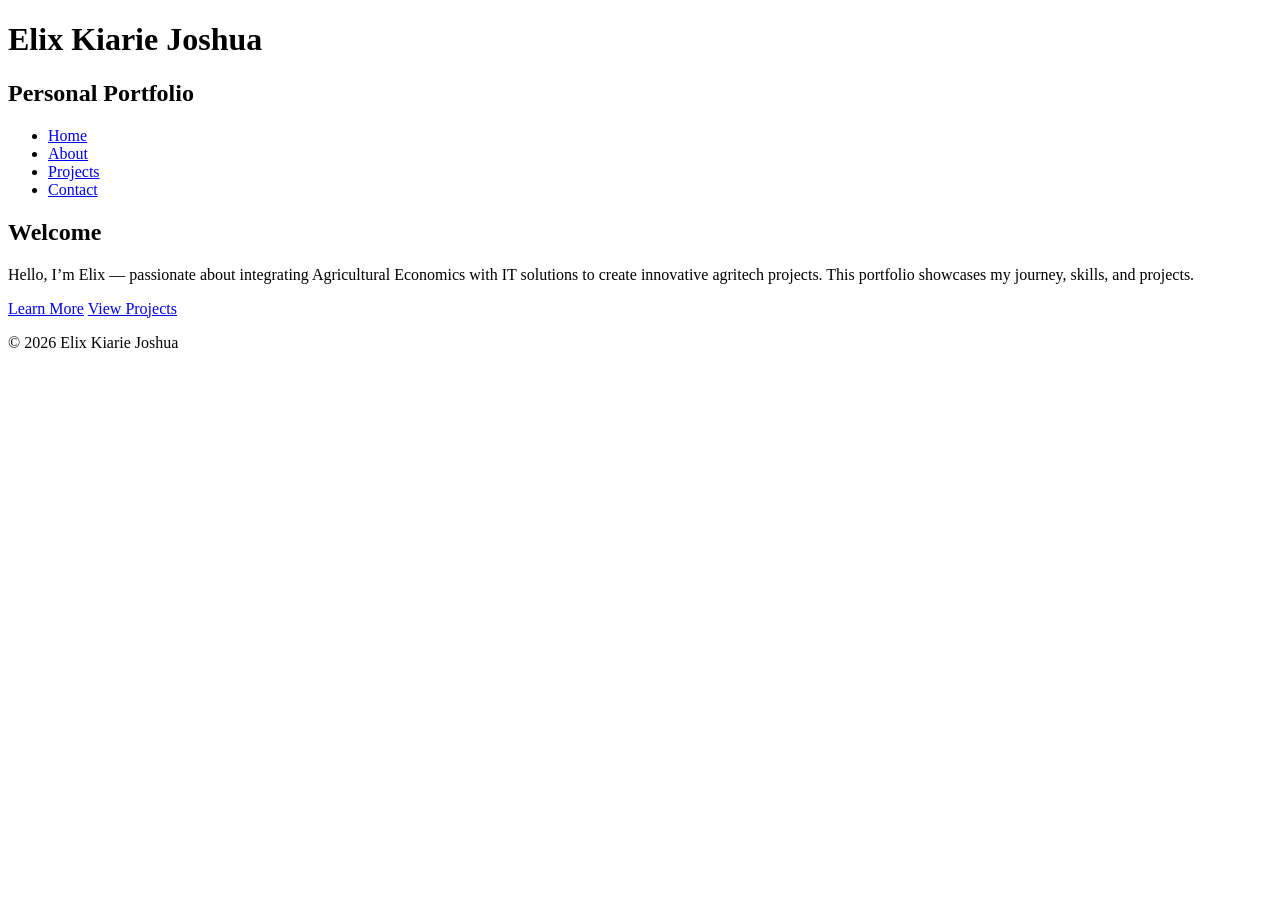
==== index.html @ 6b293c51 "index.html This file contains the structure and content of the personal portfolio website, including" ====
<!DOCTYPE html>
<html lang="en">
<head>
  <meta charset="UTF-8">
  <meta name="viewport" content="width=device-width, initial-scale=1.0">
  <title>Elix Kiarie Joshua | Portfolio</title>
  <link rel="stylesheet" href="style.css">
</head>
<body>
  <header>
    <h1>Elix Kiarie Joshua</h1>
    <h2>Personal Portfolio</h2>
    <nav>
      <ul>
        <li><a href="index.html">Home</a></li>
        <li><a href="about.html">About</a></li>
        <li><a href="projects.html">Projects</a></li>
        <li><a href="contact.html">Contact</a></li>
      </ul>
    </nav>
  </header>

  <main>
    <section class="intro">
      <h2>Welcome</h2>
      <p>
        Hello, I’m Elix — passionate about integrating Agricultural Economics with IT solutions 
        to create innovative agritech projects. This portfolio showcases my journey, skills, and projects.
      </p>
      <a href="about.html" class="btn">Learn More</a>
      <a href="projects.html" class="btn">View Projects</a>
    </section>
  </main>

  <footer>
    <p>&copy; 2026 Elix Kiarie Joshua</p>
  </footer>
</body>
</html>
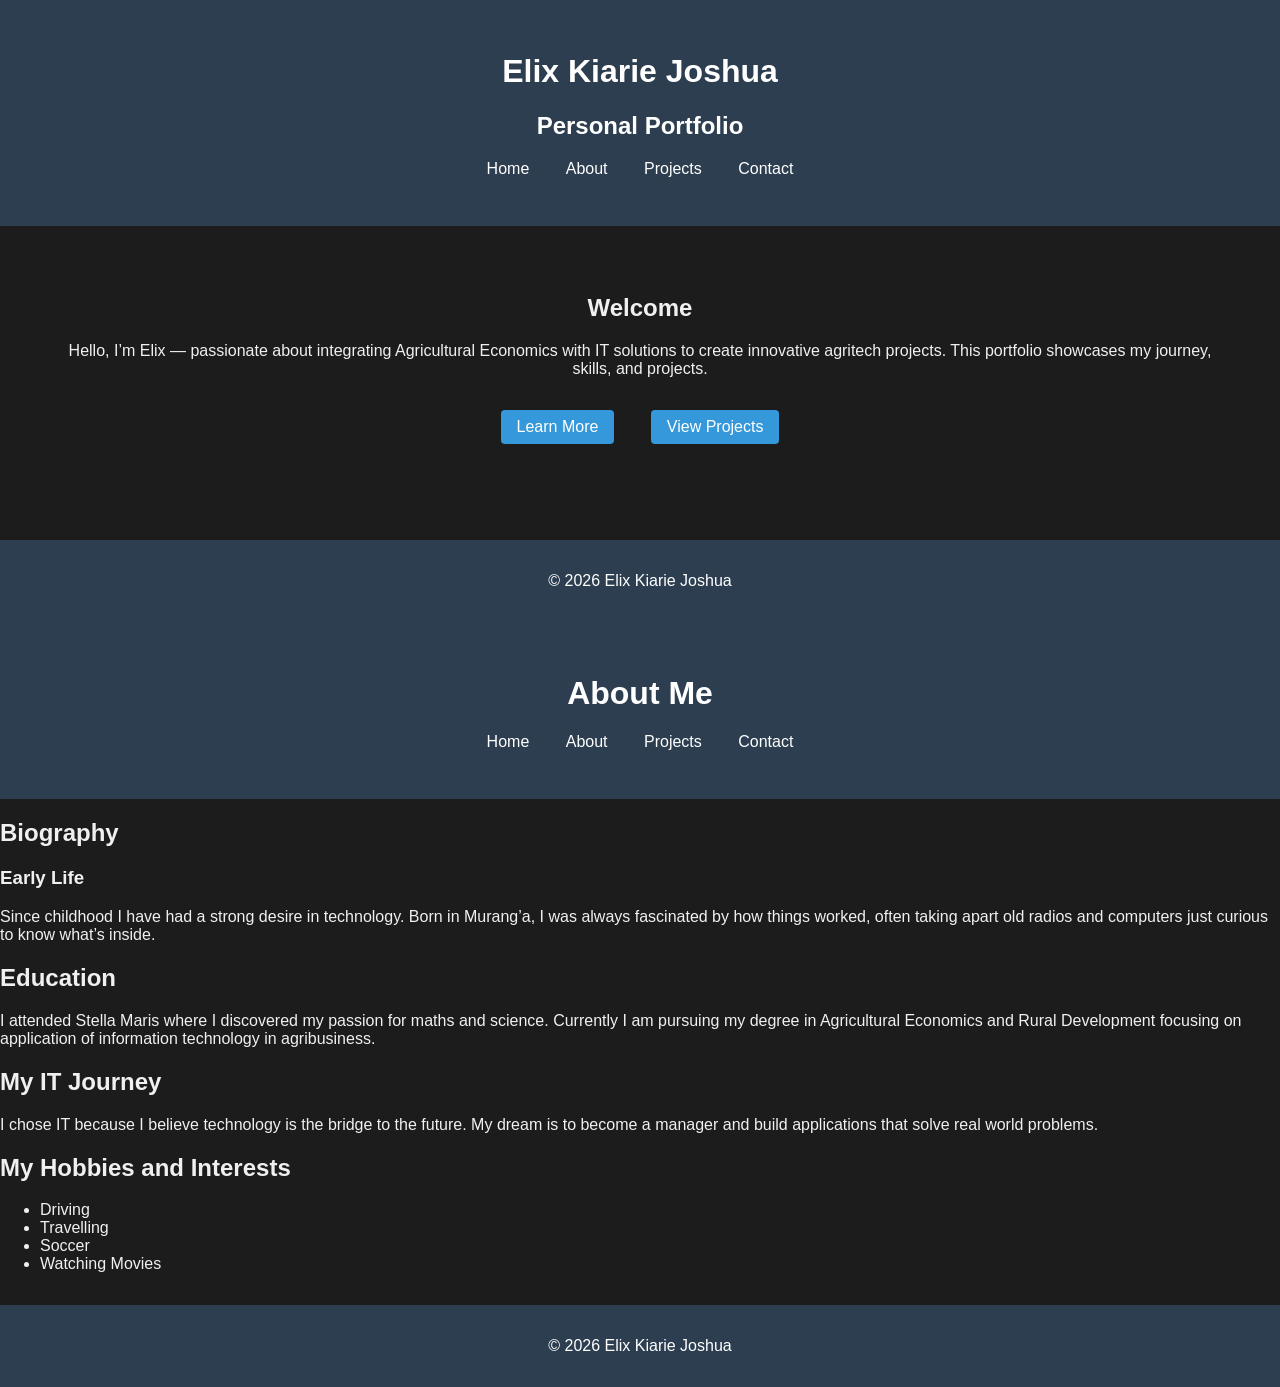
==== commit 9e884e5f: "index.html" ====
--- a/index.html
+++ b/index.html
@@ -37,3 +37,63 @@
   </footer>
 </body>
 </html>
+<!DOCTYPE html>
+<html lang="en">
+<head>
+  <meta charset="UTF-8">
+  <meta name="viewport" content="width=device-width, initial-scale=1.0">
+  <title>About Me | Elix Kiarie Joshua</title>
+  <link rel="stylesheet" href="style.css">
+</head>
+<body>
+  <header>
+    <h1>About Me</h1>
+    <nav>
+      <ul>
+        <li><a href="index.html">Home</a></li>
+        <li><a href="about.html">About</a></li>
+        <li><a href="projects.html">Projects</a></li>
+        <li><a href="contact.html">Contact</a></li>
+      </ul>
+    </nav>
+  </header>
+
+  <main>
+    <section>
+      <h2>Biography</h2>
+      <h3>Early Life</h3>
+      <p>
+        Since childhood I have had a strong desire in technology. Born in Murang’a, I was always fascinated by how things worked, often taking apart old radios and computers just curious to know what’s inside.
+      </p>
+    </section>
+
+    <section>
+      <h2>Education</h2>
+      <p>
+        I attended Stella Maris where I discovered my passion for maths and science. Currently I am pursuing my degree in Agricultural Economics and Rural Development focusing on application of information technology in agribusiness.
+      </p>
+    </section>
+
+    <section>
+      <h2>My IT Journey</h2>
+      <p>
+        I chose IT because I believe technology is the bridge to the future. My dream is to become a manager and build applications that solve real world problems.
+      </p>
+    </section>
+
+    <section>
+      <h2>My Hobbies and Interests</h2>
+      <ul>
+        <li>Driving</li>
+        <li>Travelling</li>
+        <li>Soccer</li>
+        <li>Watching Movies</li>
+      </ul>
+    </section>
+  </main>
+
+  <footer>
+    <p>&copy; 2026 Elix Kiarie Joshua</p>
+  </footer>
+</body>
+</html>
--- a/style.css
+++ b/style.css
@@ -0,0 +1,51 @@
+body {
+  font-family: Arial, sans-serif;
+  margin: 0;
+  background: #1c1c1c; /* dark background */
+  color: #f0f0f0;       /* light text */
+}
+
+header {
+  background: #2c3e50;
+  color: white;
+  text-align: center;
+  padding: 2rem;
+}
+
+nav ul {
+  list-style: none;
+  padding: 0;
+}
+
+nav ul li {
+  display: inline;
+  margin: 0 1rem;
+}
+
+nav ul li a {
+  color: white;
+  text-decoration: none;
+}
+
+.intro {
+  text-align: center;
+  padding: 3rem;
+}
+
+.btn {
+  display: inline-block;
+  margin: 1rem;
+  padding: 0.5rem 1rem;
+  background: #3498db;
+  color: white;
+  text-decoration: none;
+  border-radius: 4px;
+}
+
+footer {
+  background: #2c3e50;
+  color: white;
+  text-align: center;
+  padding: 1rem;
+  margin-top: 2rem;
+}
--- a/style.css
+++ b/style.css
@@ -0,0 +1,51 @@
+body {
+  font-family: Arial, sans-serif;
+  margin: 0;
+  background: #1c1c1c; /* dark background */
+  color: #f0f0f0;       /* light text */
+}
+
+header {
+  background: #2c3e50;
+  color: white;
+  text-align: center;
+  padding: 2rem;
+}
+
+nav ul {
+  list-style: none;
+  padding: 0;
+}
+
+nav ul li {
+  display: inline;
+  margin: 0 1rem;
+}
+
+nav ul li a {
+  color: white;
+  text-decoration: none;
+}
+
+.intro {
+  text-align: center;
+  padding: 3rem;
+}
+
+.btn {
+  display: inline-block;
+  margin: 1rem;
+  padding: 0.5rem 1rem;
+  background: #3498db;
+  color: white;
+  text-decoration: none;
+  border-radius: 4px;
+}
+
+footer {
+  background: #2c3e50;
+  color: white;
+  text-align: center;
+  padding: 1rem;
+  margin-top: 2rem;
+}
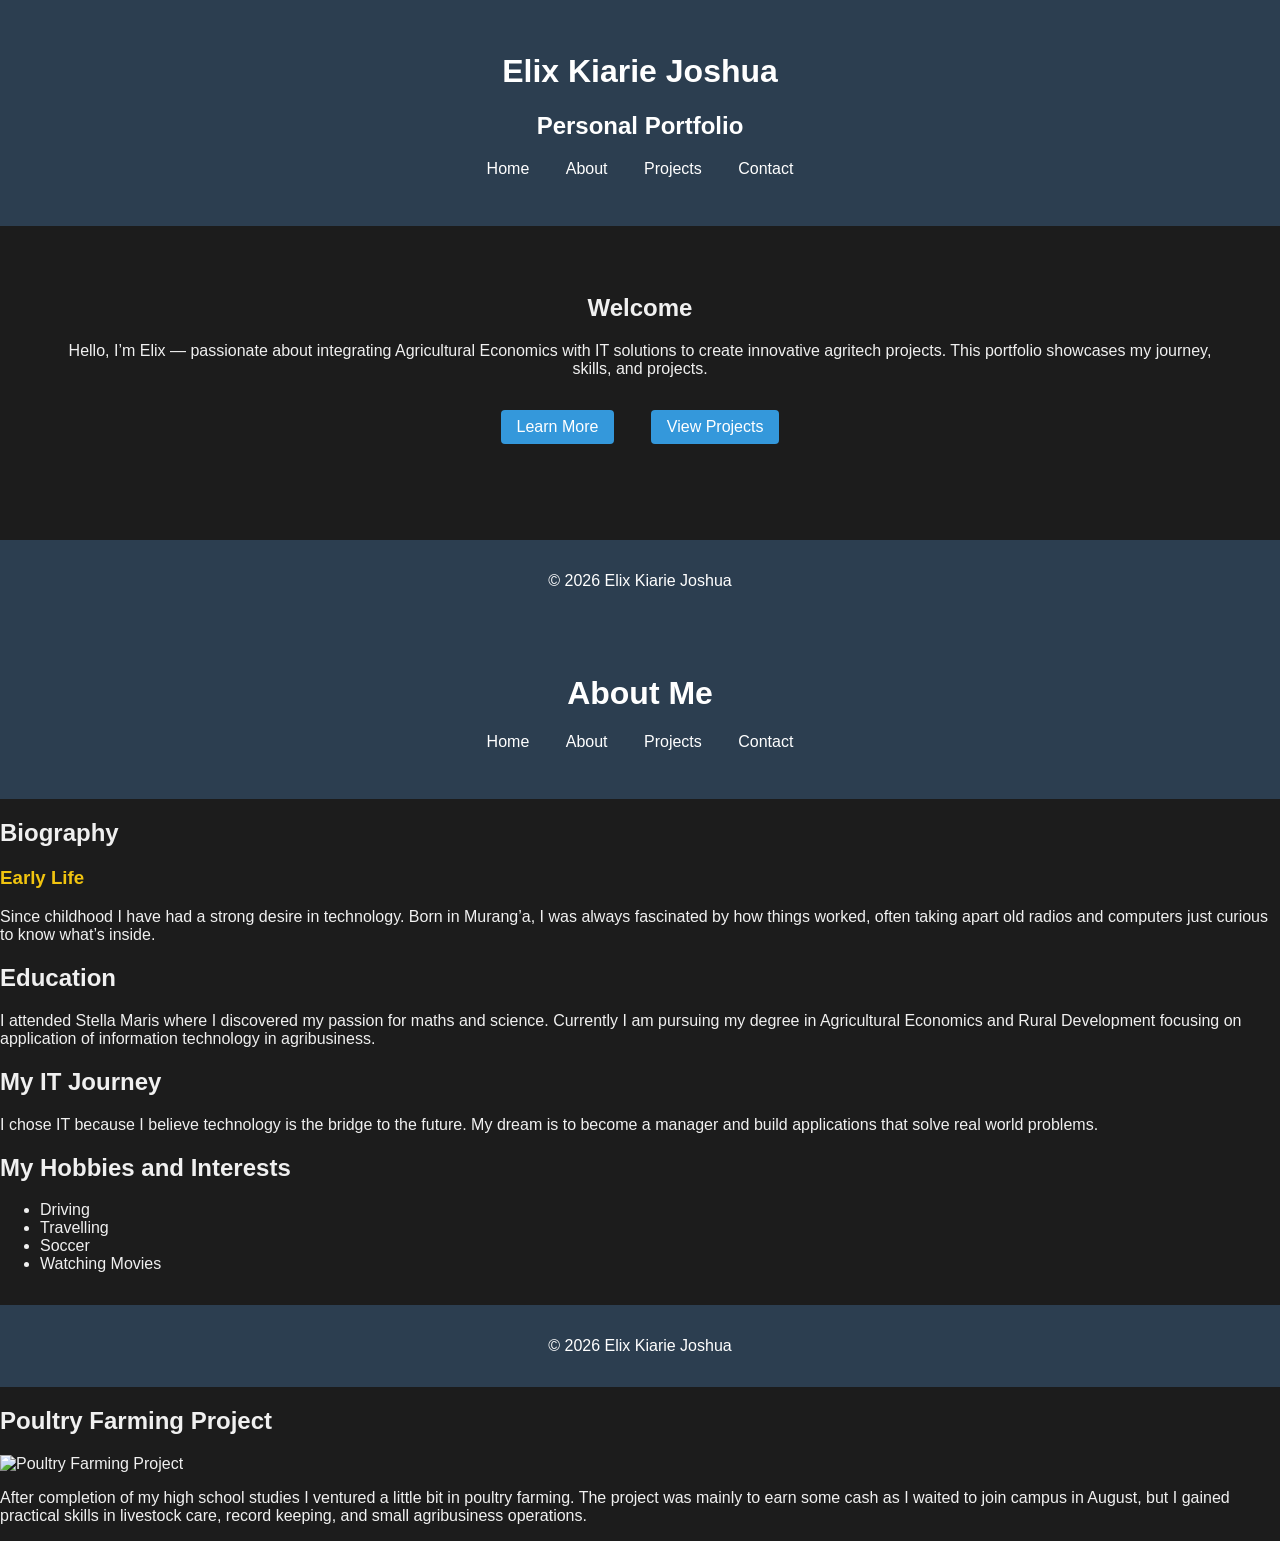
==== commit 87f09f59: "index.html Added a section detailing the Poultry Farming Project experience." ====
--- a/index.html
+++ b/index.html
@@ -97,3 +97,12 @@
   </footer>
 </body>
 </html>
+<section>
+  <h2>Poultry Farming Project</h2>
+  <img src="images/poultry.jpg" alt="Poultry Farming Project" class="project-pic">
+  <p>
+    After completion of my high school studies I ventured a little bit in poultry farming. 
+    The project was mainly to earn some cash as I waited to join campus in August, 
+    but I gained practical skills in livestock care, record keeping, and small agribusiness operations.
+  </p>
+</section>
--- a/style.css
+++ b/style.css
@@ -21,7 +21,9 @@
   display: inline;
   margin: 0 1rem;
 }
-
+h3 {
+  color: #f1c40f; /* yellow subheadings */
+}
 nav ul li a {
   color: white;
   text-decoration: none;
--- a/style.css
+++ b/style.css
@@ -21,7 +21,9 @@
   display: inline;
   margin: 0 1rem;
 }
-
+h3 {
+  color: #f1c40f; /* yellow subheadings */
+}
 nav ul li a {
   color: white;
   text-decoration: none;
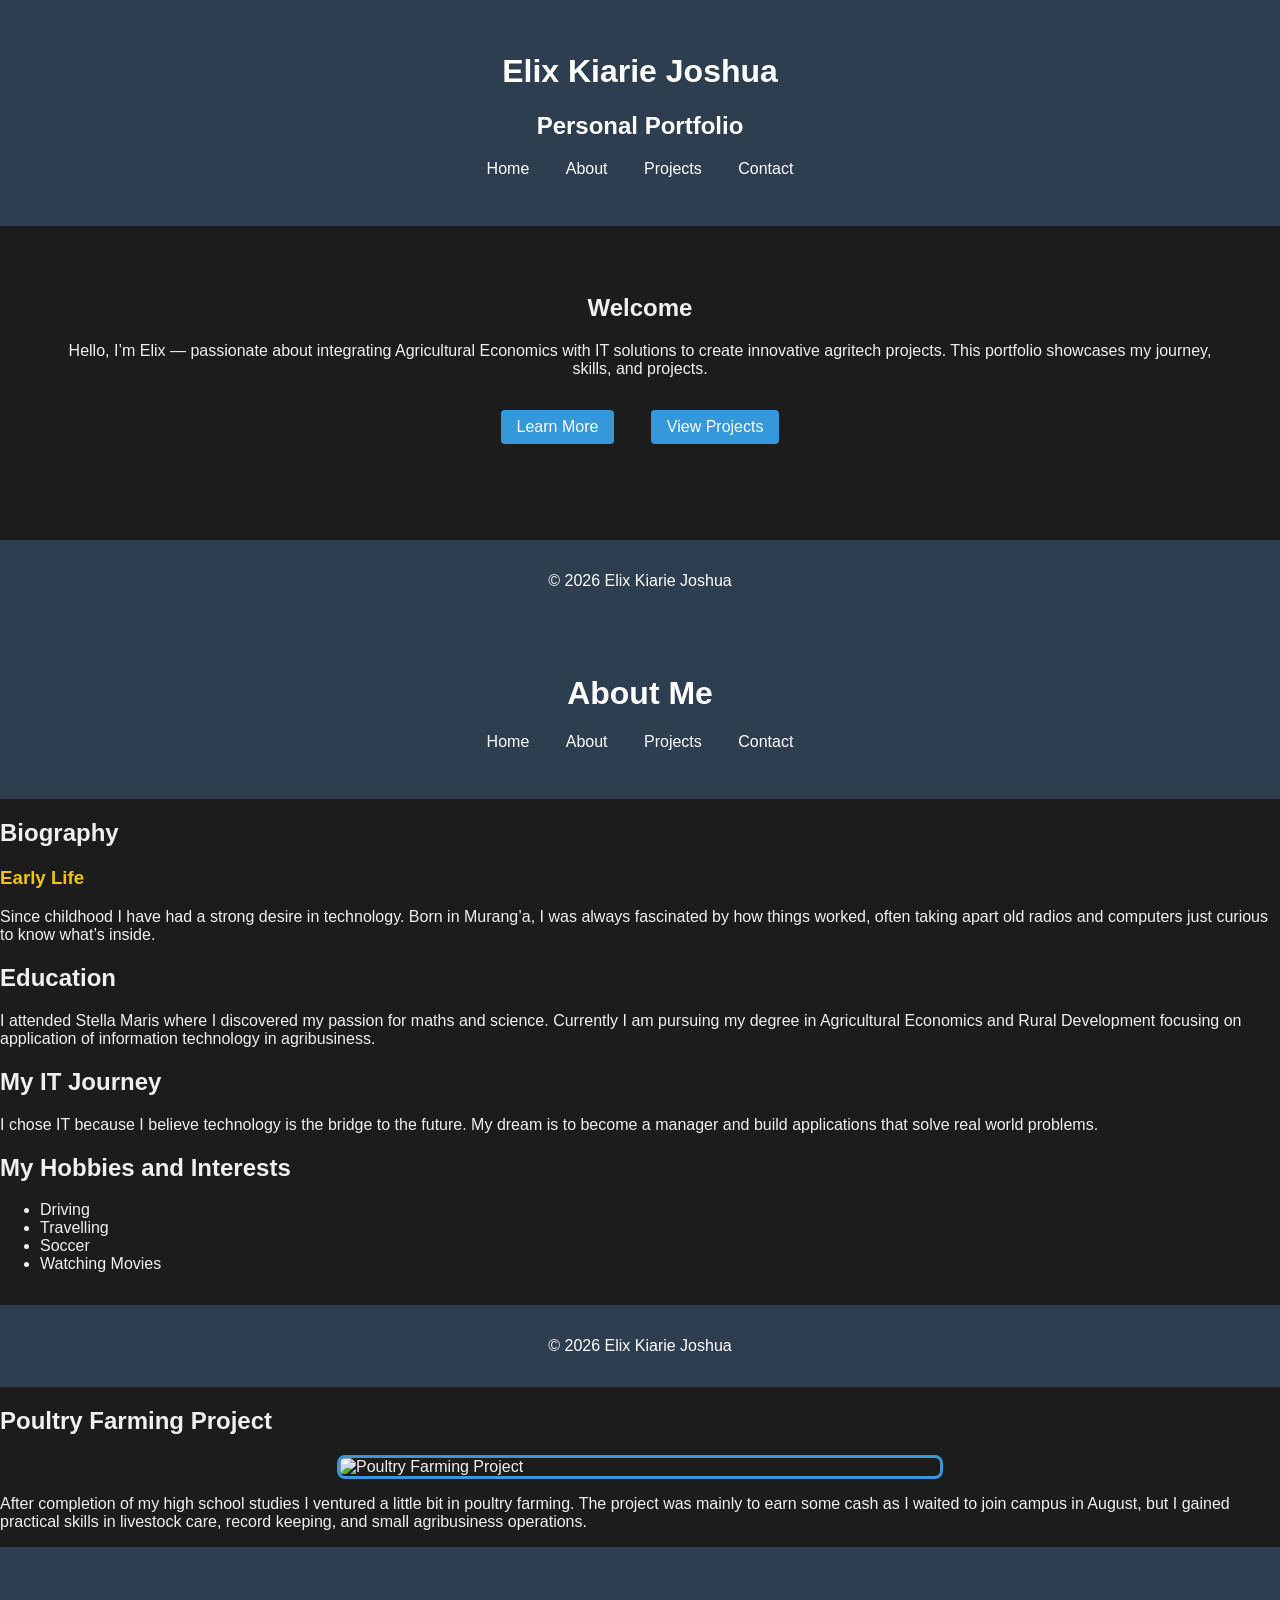
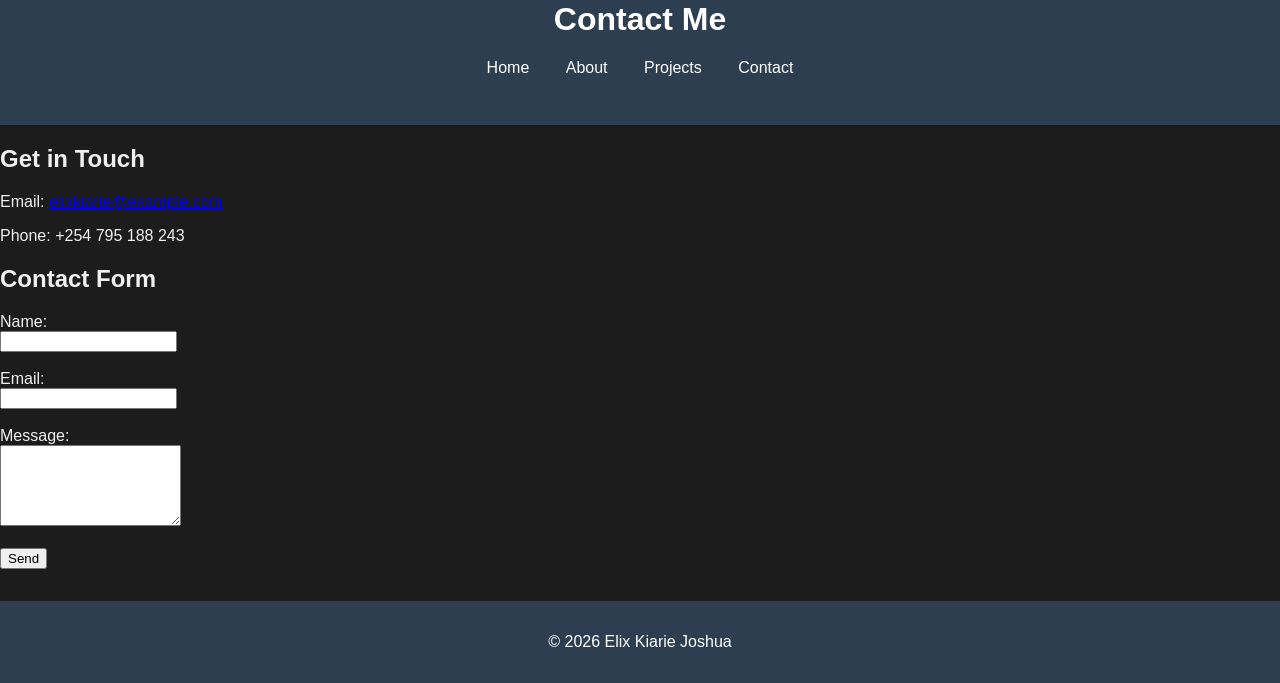
==== commit a0257346: "index.html" ====
--- a/index.html
+++ b/index.html
@@ -106,3 +106,53 @@
     but I gained practical skills in livestock care, record keeping, and small agribusiness operations.
   </p>
 </section>
+<!DOCTYPE html>
+<html lang="en">
+<head>
+  <meta charset="UTF-8">
+  <meta name="viewport" content="width=device-width, initial-scale=1.0">
+  <title>Contact | Elix Kiarie Joshua</title>
+  <link rel="stylesheet" href="style.css">
+</head>
+<body>
+  <header>
+    <h1>Contact Me</h1>
+    <nav>
+      <ul>
+        <li><a href="index.html">Home</a></li>
+        <li><a href="about.html">About</a></li>
+        <li><a href="projects.html">Projects</a></li>
+        <li><a href="contact.html">Contact</a></li>
+      </ul>
+    </nav>
+  </header>
+
+  <main>
+    <section>
+      <h2>Get in Touch</h2>
+      <p>Email: <a href="mailto:elixkiarie@example.com">elixkiarie@example.com</a></p>
+      <p>Phone: +254 795 188 243</p>
+    </section>
+
+    <section>
+      <h2>Contact Form</h2>
+      <form>
+        <label for="name">Name:</label><br>
+        <input type="text" id="name" name="name"><br><br>
+
+        <label for="email">Email:</label><br>
+        <input type="email" id="email" name="email"><br><br>
+
+        <label for="message">Message:</label><br>
+        <textarea id="message" name="message" rows="5"></textarea><br><br>
+
+        <button type="submit">Send</button>
+      </form>
+    </section>
+  </main>
+
+  <footer>
+    <p>&copy; 2026 Elix Kiarie Joshua</p>
+  </footer>
+</body>
+</html>
--- a/style.css
+++ b/style.css
@@ -51,3 +51,11 @@
   padding: 1rem;
   margin-top: 2rem;
 }
+.project-pic {
+  width: 80%;
+  max-width: 600px;
+  display: block;
+  margin: 1rem auto;
+  border-radius: 8px;
+  border: 3px solid #3498db;
+}
--- a/style.css
+++ b/style.css
@@ -51,3 +51,11 @@
   padding: 1rem;
   margin-top: 2rem;
 }
+.project-pic {
+  width: 80%;
+  max-width: 600px;
+  display: block;
+  margin: 1rem auto;
+  border-radius: 8px;
+  border: 3px solid #3498db;
+}
--- a/style.css
+++ b/style.css
@@ -51,3 +51,11 @@
   padding: 1rem;
   margin-top: 2rem;
 }
+.project-pic {
+  width: 80%;
+  max-width: 600px;
+  display: block;
+  margin: 1rem auto;
+  border-radius: 8px;
+  border: 3px solid #3498db;
+}
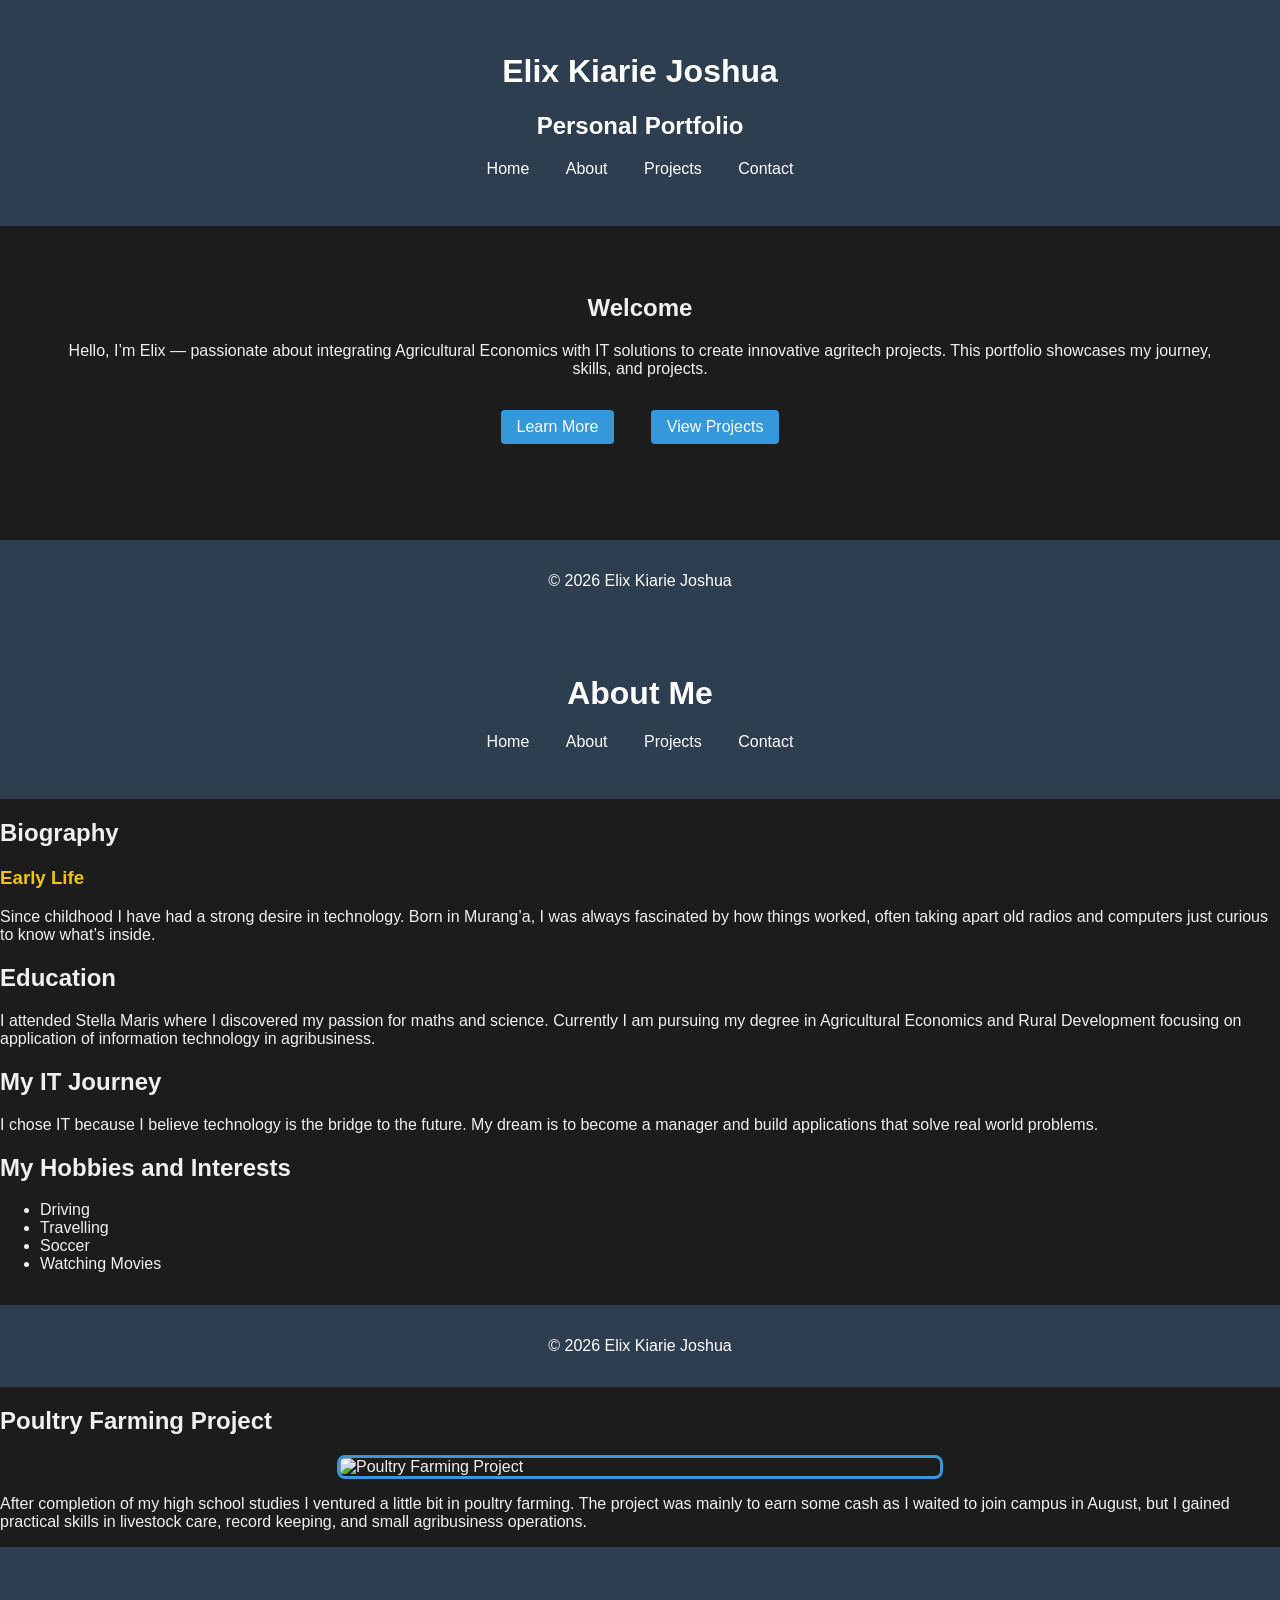
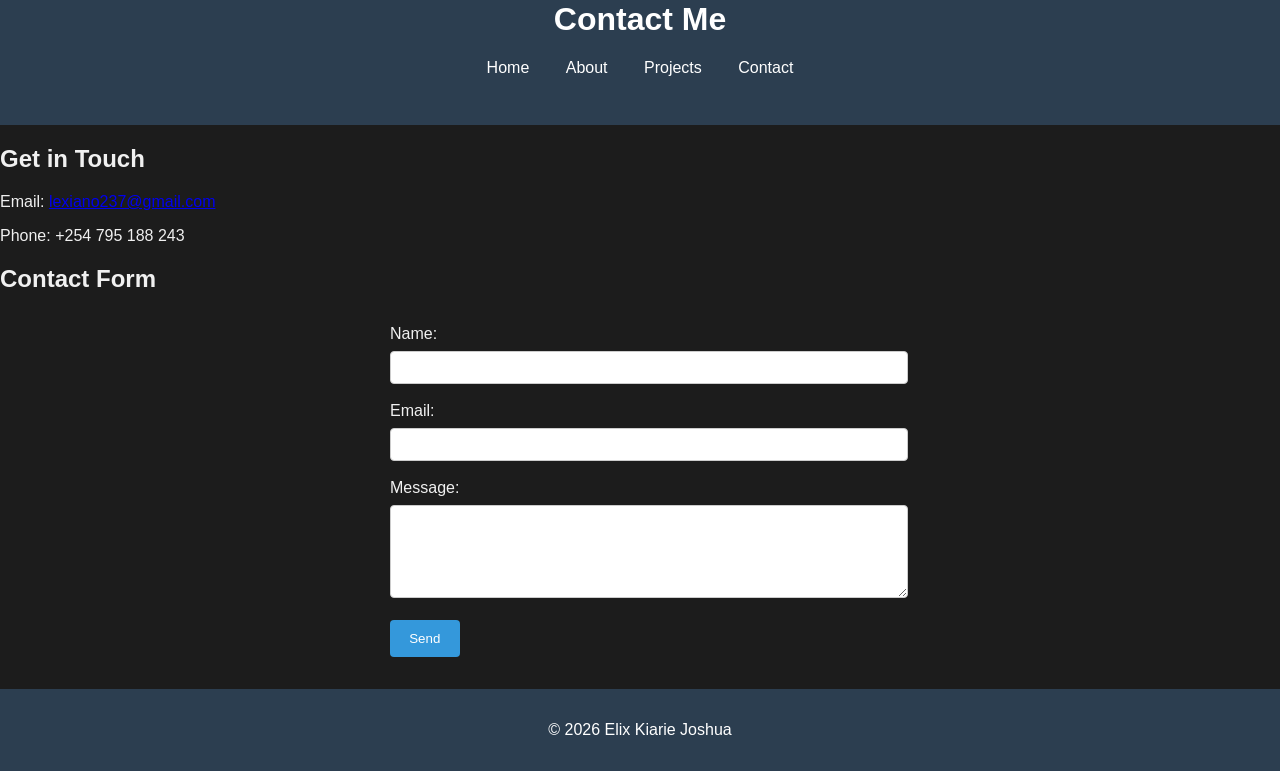
==== commit d063b08c: "index.html" ====
--- a/index.html
+++ b/index.html
@@ -130,7 +130,7 @@
   <main>
     <section>
       <h2>Get in Touch</h2>
-      <p>Email: <a href="mailto:elixkiarie@example.com">elixkiarie@example.com</a></p>
+      <p>Email: <a href="mailto:lexiano237@gmail.com">lexiano237@gmail.com</a></p>
       <p>Phone: +254 795 188 243</p>
     </section>
 
--- a/style.css
+++ b/style.css
@@ -59,3 +59,29 @@
   border-radius: 8px;
   border: 3px solid #3498db;
 }
+form {
+  max-width: 500px;
+  margin: 2rem auto;
+  text-align: left;
+}
+
+input, textarea {
+  width: 100%;
+  padding: 0.5rem;
+  margin-top: 0.5rem;
+  border: 1px solid #ccc;
+  border-radius: 4px;
+}
+
+button {
+  background: #3498db;
+  color: white;
+  padding: 0.7rem 1.2rem;
+  border: none;
+  border-radius: 4px;
+  cursor: pointer;
+}
+
+button:hover {
+  background: #2980b9;
+}
--- a/style.css
+++ b/style.css
@@ -59,3 +59,29 @@
   border-radius: 8px;
   border: 3px solid #3498db;
 }
+form {
+  max-width: 500px;
+  margin: 2rem auto;
+  text-align: left;
+}
+
+input, textarea {
+  width: 100%;
+  padding: 0.5rem;
+  margin-top: 0.5rem;
+  border: 1px solid #ccc;
+  border-radius: 4px;
+}
+
+button {
+  background: #3498db;
+  color: white;
+  padding: 0.7rem 1.2rem;
+  border: none;
+  border-radius: 4px;
+  cursor: pointer;
+}
+
+button:hover {
+  background: #2980b9;
+}
--- a/style.css
+++ b/style.css
@@ -59,3 +59,29 @@
   border-radius: 8px;
   border: 3px solid #3498db;
 }
+form {
+  max-width: 500px;
+  margin: 2rem auto;
+  text-align: left;
+}
+
+input, textarea {
+  width: 100%;
+  padding: 0.5rem;
+  margin-top: 0.5rem;
+  border: 1px solid #ccc;
+  border-radius: 4px;
+}
+
+button {
+  background: #3498db;
+  color: white;
+  padding: 0.7rem 1.2rem;
+  border: none;
+  border-radius: 4px;
+  cursor: pointer;
+}
+
+button:hover {
+  background: #2980b9;
+}
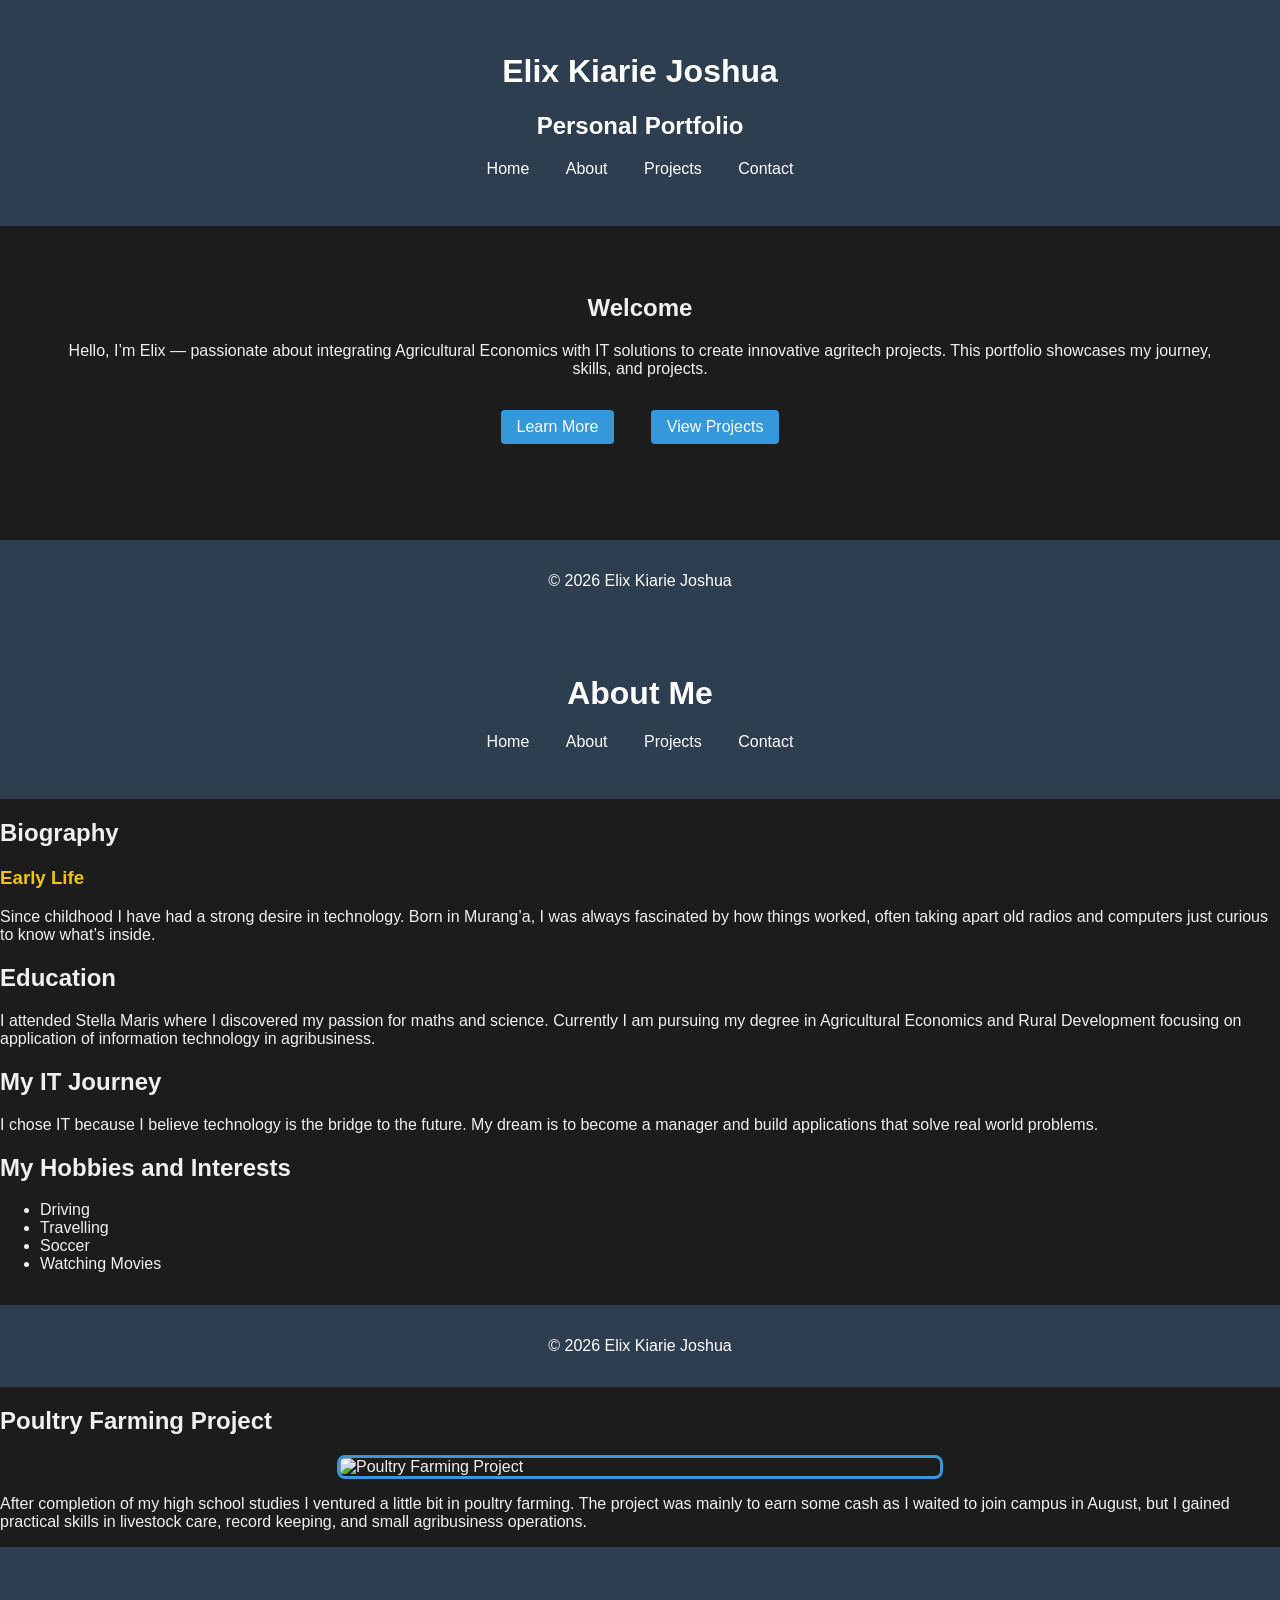
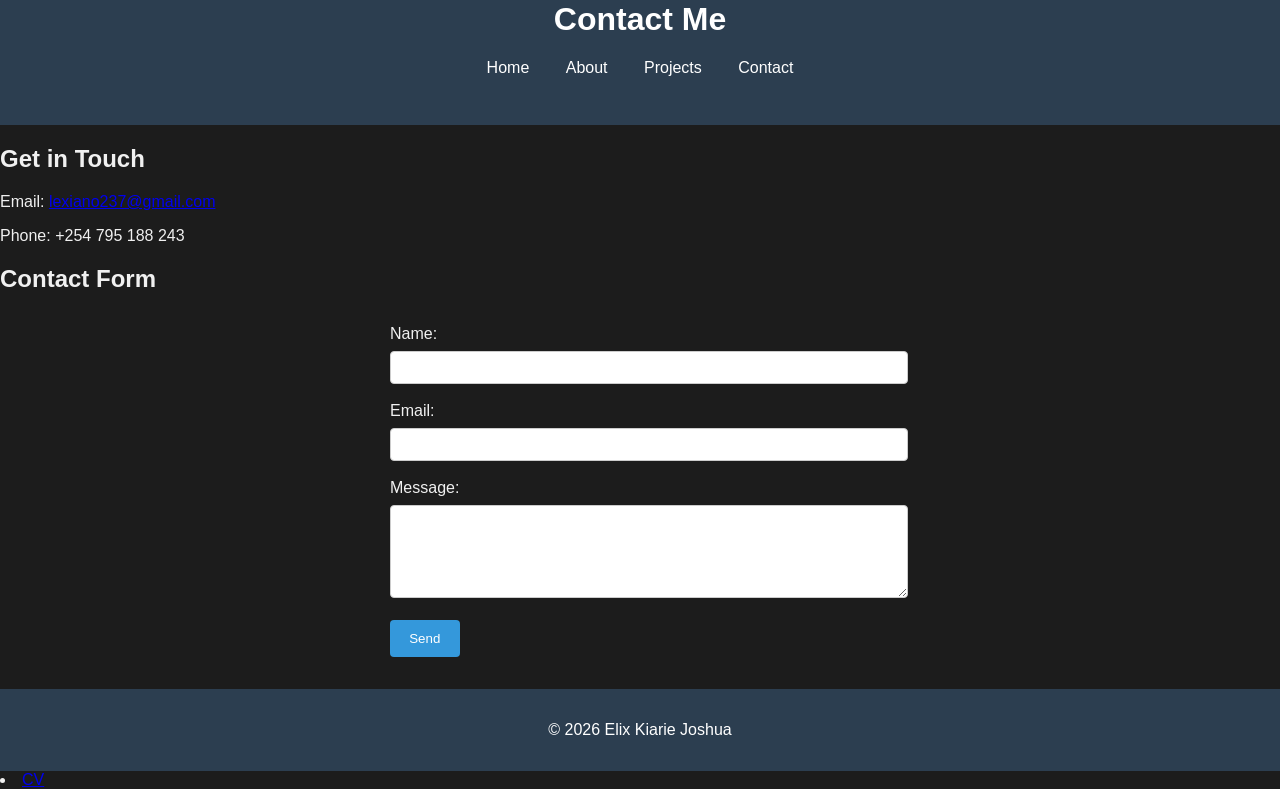
==== commit f6072bf1: "index.html" ====
--- a/index.html
+++ b/index.html
@@ -156,3 +156,4 @@
   </footer>
 </body>
 </html>
+<li><a href="cv.html">CV</a></li>
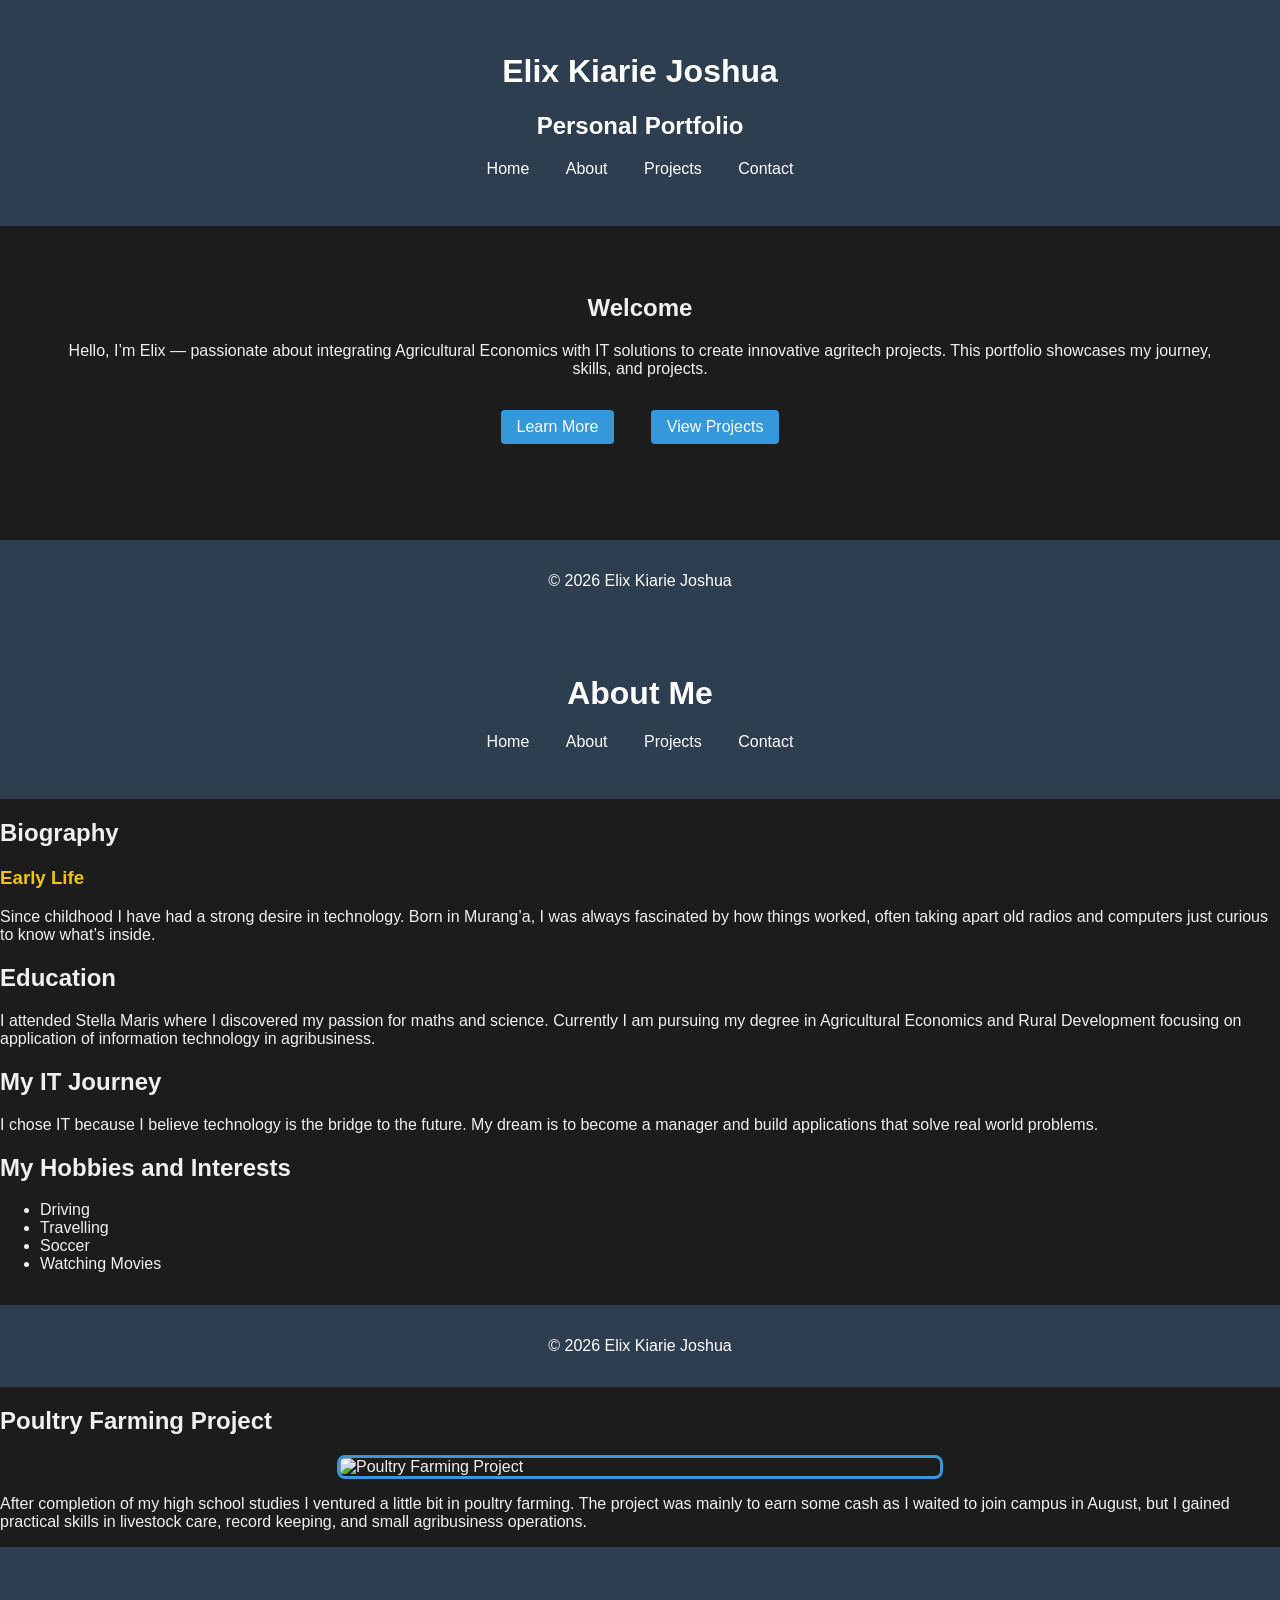
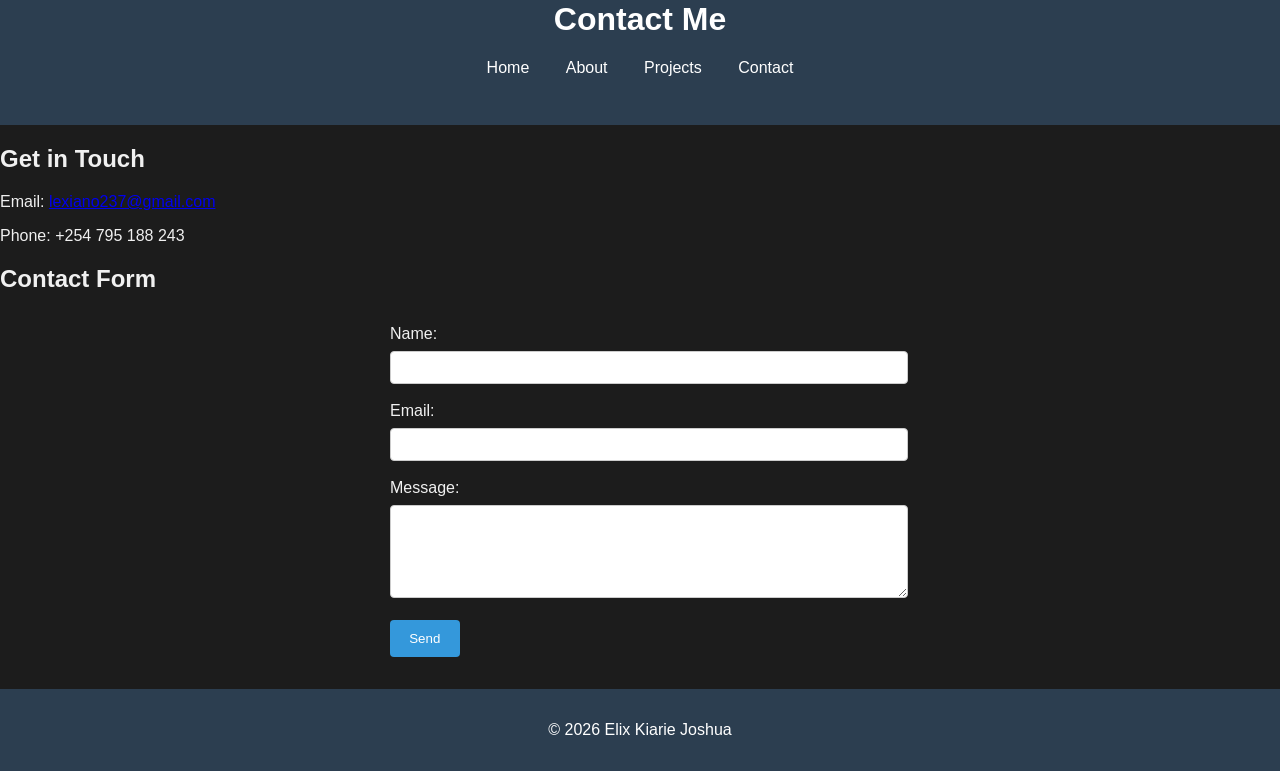
==== commit c3b160f8: "index.html Remove CV link from the footer section." ====
--- a/index.html
+++ b/index.html
@@ -156,4 +156,3 @@
   </footer>
 </body>
 </html>
-<li><a href="cv.html">CV</a></li>
